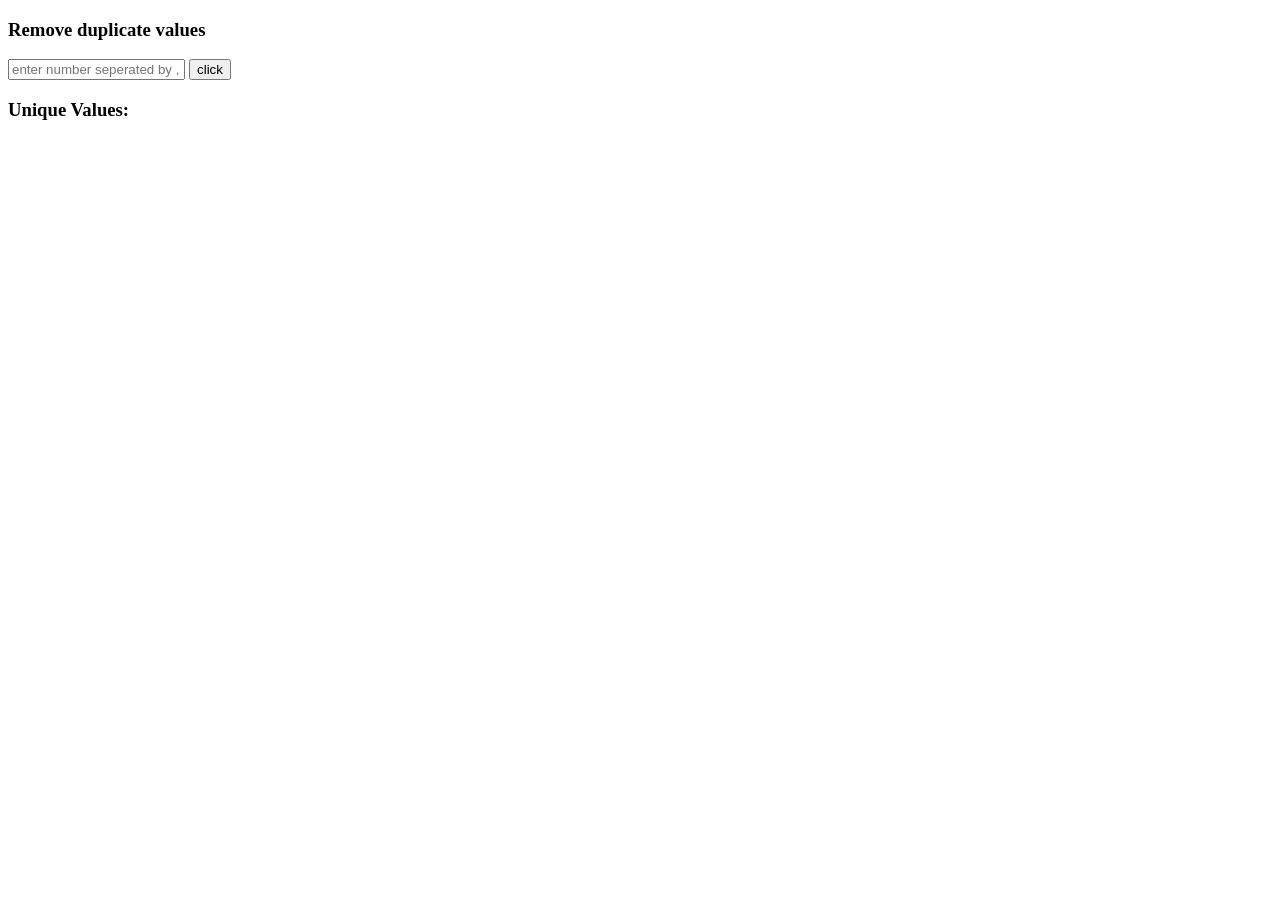
==== Unique Values/Index.html @ 279c1b4c "imcomplete task" ====
<!DOCTYPE html>
<html lang="en">
<head>
    <meta charset="UTF-8">
    <meta name="viewport" content="width=device-width, initial-scale=1.0">
    <title>Unique Values</title>
</head>
<body>
    <h3>Remove duplicate values</h3>
    <input  id="input" type="text" placeholder="enter number seperated by ,">
    <button onclick="showunique()"> click </button>
    <h3>Unique Values: <span id="results"></span></h3>
    <script src="script.js"></script>
</body>
</html>
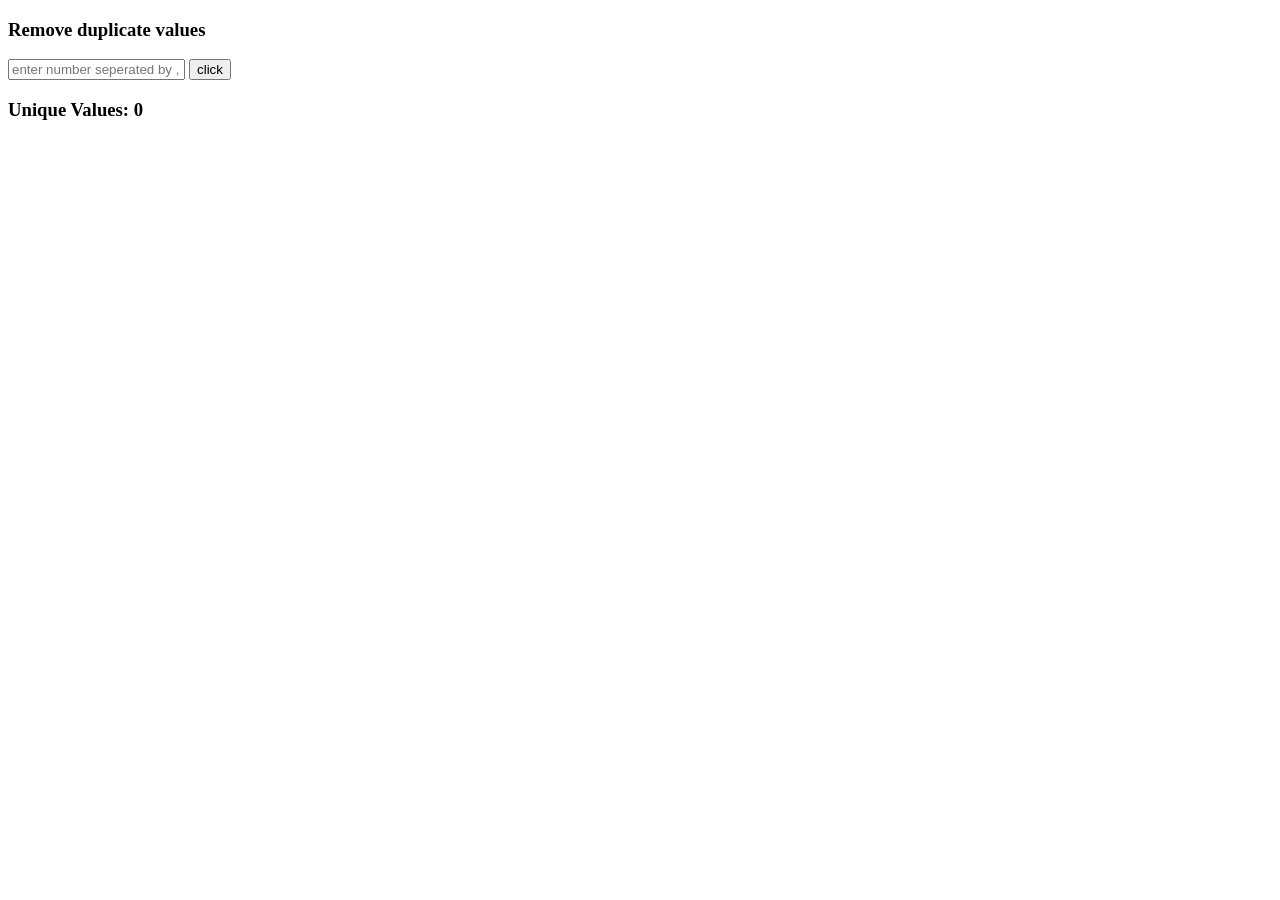
==== commit c826a2d8: "updated work" ====
--- a/Unique Values/Index.html
+++ b/Unique Values/Index.html
@@ -9,7 +9,7 @@
     <h3>Remove duplicate values</h3>
     <input  id="input" type="text" placeholder="enter number seperated by ,">
     <button onclick="showunique()"> click </button>
-    <h3>Unique Values: <span id="results"></span></h3>
+    <h3>Unique Values: <span id="results">0</span></h3>
     <script src="script.js"></script>
 </body>
 </html>
